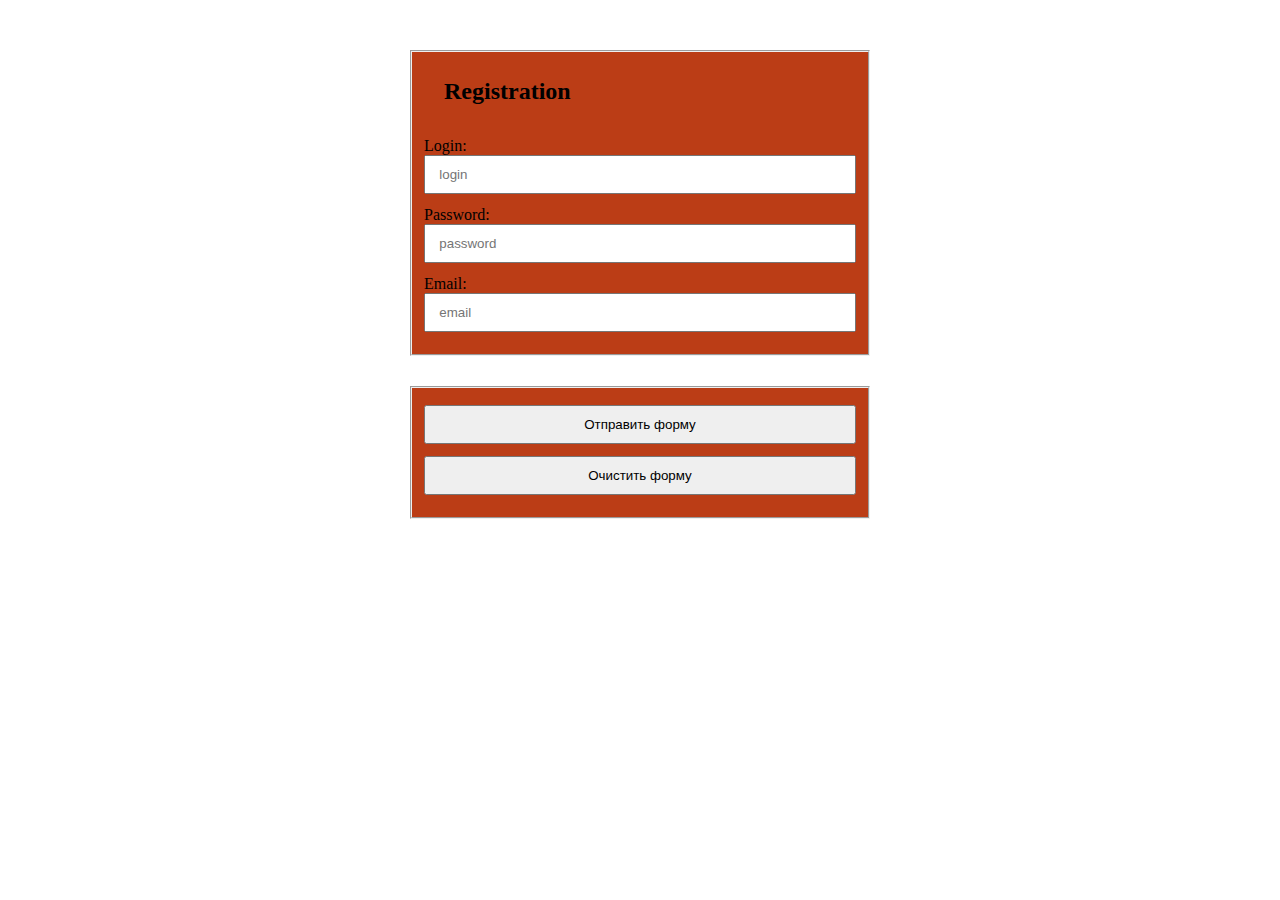
==== Form/index.html @ 5a5956fd "first commit" ====
<!DOCTYPE html>
<html lang="en">

<head>
    <meta charset="UTF-8">
    <meta http-equiv="X-UA-Compatible" content="IE=edge">
    <meta name="viewport" content="width=device-width, initial-scale=1.0">
    <title>Form</title>
    <link rel="stylesheet" href="style.css">
</head>

<body>

    <div>
        <form action="registration" method="post" class="container">
            <fieldset>
                <h2 class="container">Registration</h2>
                <div class="form-group">
                    <label>Login:
                        <input class="input-name" name="login" placeholder="login" type="text">
                    </label>
                </div>
                <div class="form-group">
                    <label>Password:
                        <input name="passw" placeholder="password" type="password">
                    </label>
                </div>
                <div class="form-group">
                    <label>Email:
                        <input name="email" placeholder="email" type="email">
                    </label>
                </div>
            </fieldset>
            <fieldset>
                <div class="form-group"><input type="submit" value="Отправить форму">
                </div>
                <div class="form-group"><input type="reset" value="Очистить форму">
                </div>
            </fieldset>
        </form>
    </div>

</body>

</html>
---- Form/style.css ----
* {
    box-sizing: border-box;
}
body {
    margin: 0;
}
.container {
    width: 100%;
    max-width: 500px;
    padding: 20px;
    margin: auto;
    position: relative;
}
.form-group {
    margin-top: 0.75em;
    margin-bottom: 0.75em;
}
fieldset {
    max-width: 500px;
    margin: 30px auto;
    background-color: rgb(187, 61, 22);
}
input {
    width: 100%;
    padding: 0.75em 1em;
}
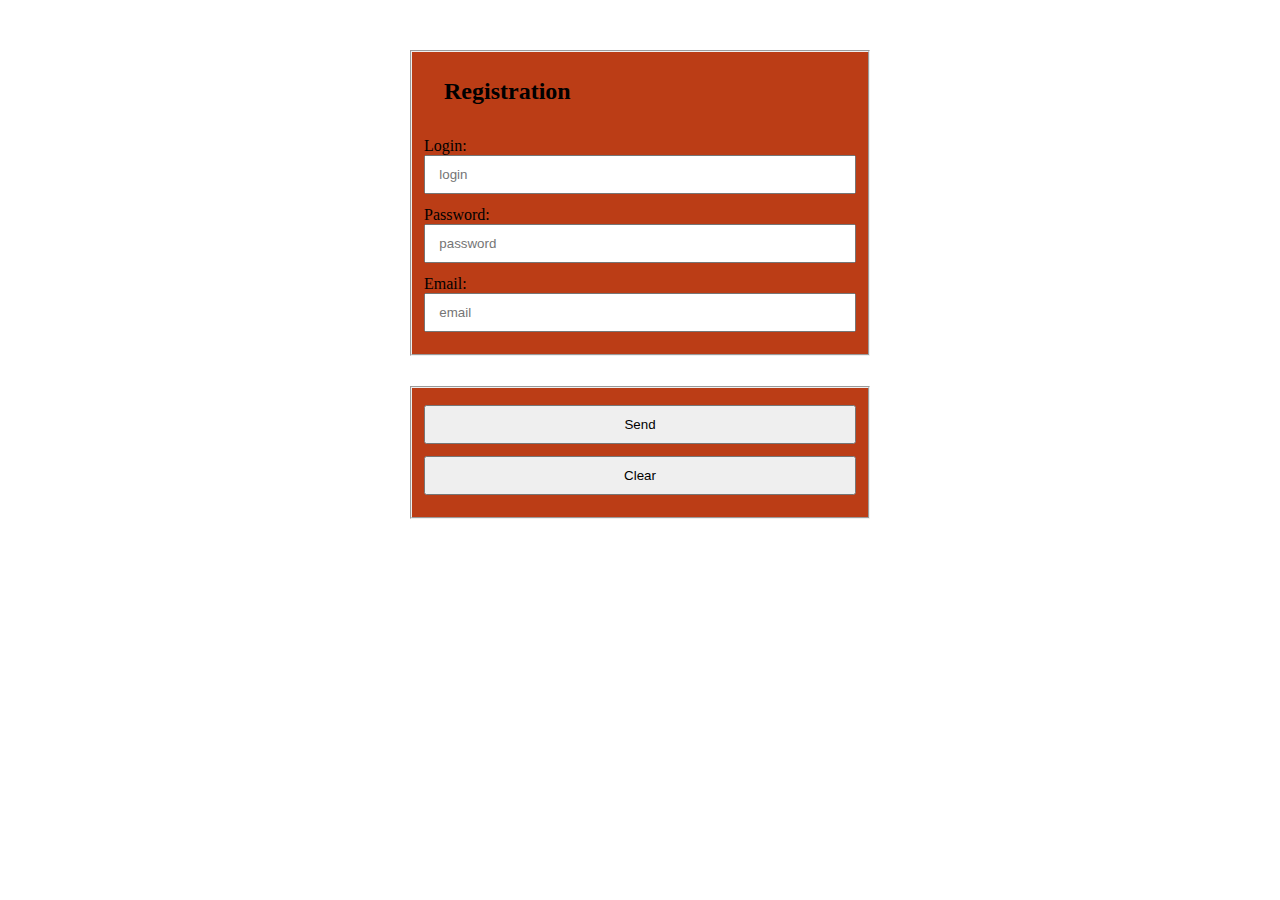
==== commit 847f5019: "first commit" ====
--- a/Form/index.html
+++ b/Form/index.html
@@ -10,9 +10,8 @@
 </head>
 
 <body>
-
     <div>
-        <form action="registration" method="post" class="container">
+        <form action="" method="POST" class="container">
             <fieldset>
                 <h2 class="container">Registration</h2>
                 <div class="form-group">
@@ -22,7 +21,7 @@
                 </div>
                 <div class="form-group">
                     <label>Password:
-                        <input name="passw" placeholder="password" type="password">
+                        <input name="password" placeholder="password" type="password">
                     </label>
                 </div>
                 <div class="form-group">
@@ -32,14 +31,13 @@
                 </div>
             </fieldset>
             <fieldset>
-                <div class="form-group"><input type="submit" value="Отправить форму">
+                <div class="form-group"><input type="submit" value="Send">
                 </div>
-                <div class="form-group"><input type="reset" value="Очистить форму">
+                <div class="form-group"><input type="reset" value="Clear">
                 </div>
             </fieldset>
         </form>
     </div>
-
 </body>
 
 </html>